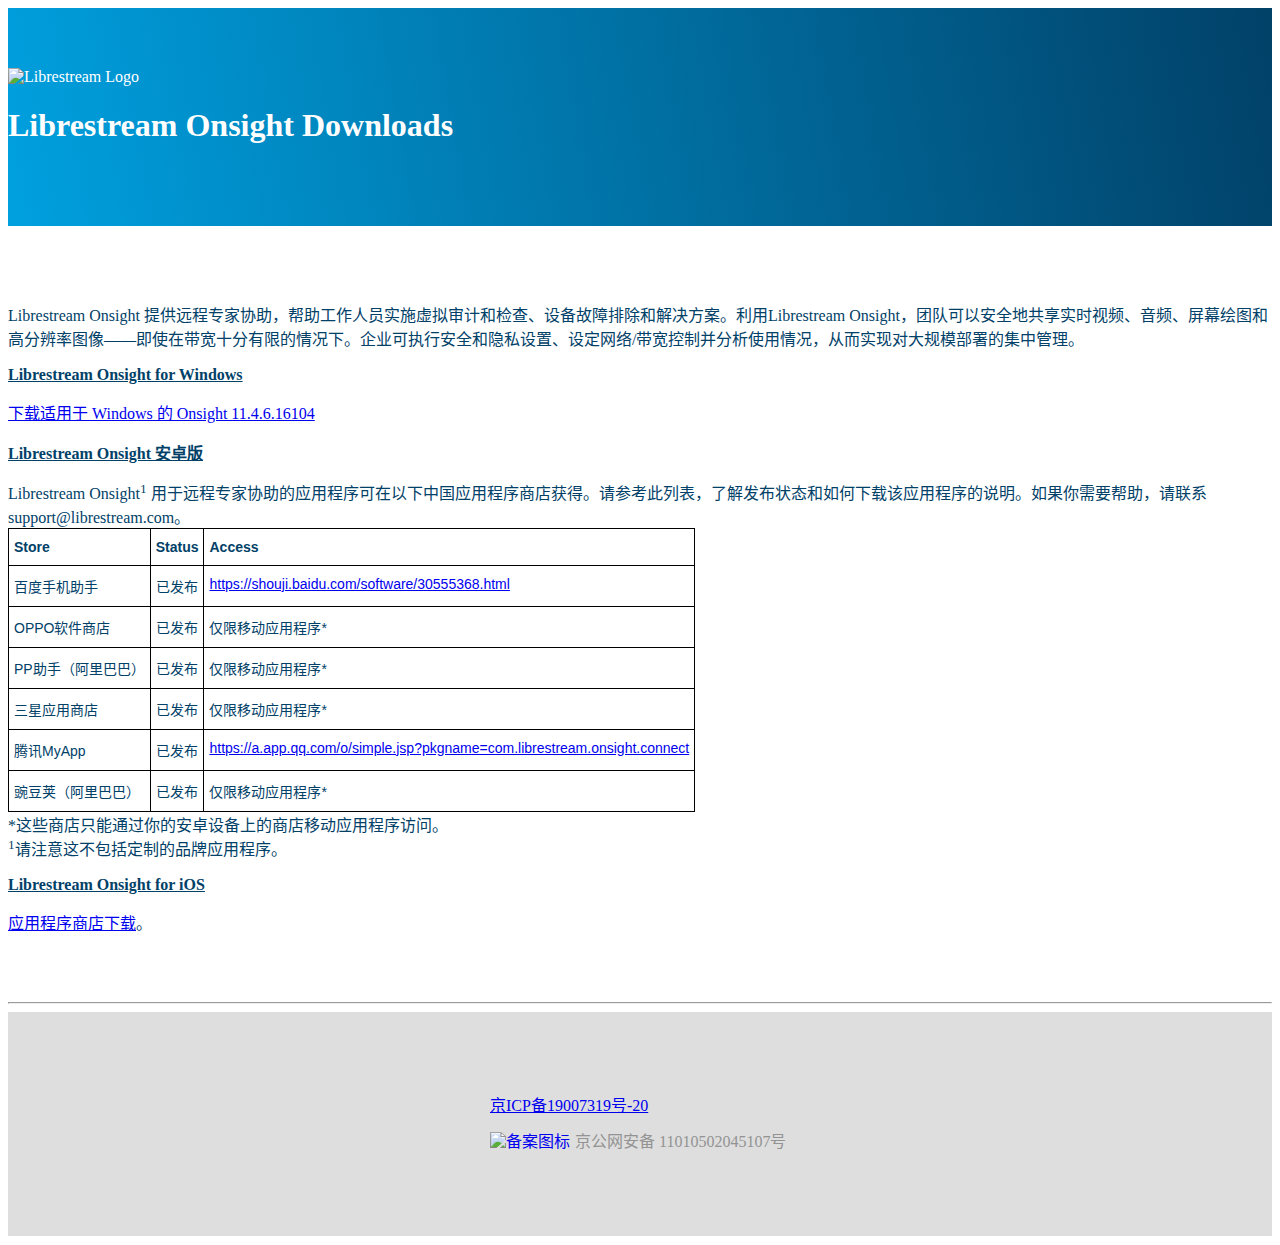
==== downloads/index.html @ 4528b813 "Update index.html" ====
<!DOCTYPE html>
<html lang="zh-CN">
<head>
<title>Librestream Onsight Downloads</title>
<meta charset="UTF-8">
<style>
    .bg-gradient-blue {
        background: transparent linear-gradient(80deg,#00a0df,#014168) 0 0 no-repeat padding-box;
    }
    .text-white {
        color: #fff !important;
    }
    .bg-white {
        color: #014168;
    }
    .bg-white {
        background-color: #fff !important;
    }
    #footerCTAs {
        border-bottom: 1px solid #fff !important;
    }
    .text-dark {
        color: #014168 !important;
    }
    .bg-light {
        background-color: #dedede !important;
    }
    section {
        padding: 60px 0;
    }
</style>
</head>
<body>
<section class="bg-gradient-blue text-white">
<img src="../logo.png" alt="Librestream Logo" width="314" height="194"/>
<h1>Librestream Onsight Downloads</h1>
</section>
<section class="bg-white">
<p>Librestream Onsight 提供远程专家协助，帮助工作人员实施虚拟审计和检查、设备故障排除和解决方案。利用Librestream Onsight，团队可以安全地共享实时视频、音频、屏幕绘图和高分辨率图像——即使在带宽十分有限的情况下。企业可执行安全和隐私设置、设定网络/带宽控制并分析使用情况，从而实现对大规模部署的集中管理。</p>
<p><b><u>Librestream Onsight for Windows</u></b></p>
<p>
<a href="https://download.librestream.com/windows/v11.4.8.19237/Windows_Librestream_Connect_11.4.8.19237.zip">下载适用于 Windows 的 Onsight 11.4.6.16104</a>
</p>

<p><u><b>Librestream Onsight 安卓版</b></u></p>
Librestream Onsight<sup>1</sup> 用于远程专家协助的应用程序可在以下中国应用程序商店获得。请参考此列表，了解发布状态和如何下载该应用程序的说明。如果你需要帮助，请联系support@librestream.com。
<style type="text/css">
    .tg  {border-collapse:collapse;border-spacing:0;}
    .tg td{border-color:black;border-style:solid;border-width:1px;font-family:Arial, sans-serif;font-size:14px;
      overflow:hidden;padding:10px 5px;word-break:normal;}
    .tg th{border-color:black;border-style:solid;border-width:1px;font-family:Arial, sans-serif;font-size:14px;
      font-weight:normal;overflow:hidden;padding:10px 5px;word-break:normal;}
    .tg .tg-1wig{font-weight:bold;text-align:left;vertical-align:top}
    .tg .tg-0lax{text-align:left;vertical-align:top}
    </style>
    <table class="tg">
    <thead>
      <tr>
        <th class="tg-1wig">Store</th>
        <th class="tg-1wig">Status</th>
        <th class="tg-1wig">Access</th>
      </tr>
    </thead>
    <tbody>
      <tr>
        <td class="tg-0lax">百度手机助手</td>
        <td class="tg-0lax">已发布</td>
        <td class="tg-0lax"><a href="https://shouji.baidu.com/software/30555368.html" target="_blank" rel="noopener noreferrer">https://shouji.baidu.com/software/30555368.html</a></td>
      </tr>
      <tr>
        <td class="tg-0lax">OPPO软件商店</td>
        <td class="tg-0lax">已发布</td>
        <td class="tg-0lax">仅限移动应用程序*</td>
      </tr>
      <tr>
        <td class="tg-0lax">PP助手（阿里巴巴）</td>
        <td class="tg-0lax">已发布</td>
        <td class="tg-0lax">仅限移动应用程序*</td>
      </tr>
      <tr>
        <td class="tg-0lax">三星应用商店</td>
        <td class="tg-0lax">已发布</td>
        <td class="tg-0lax">仅限移动应用程序*</td>
      </tr>
      <tr>
        <td class="tg-0lax">腾讯MyApp</td>
        <td class="tg-0lax">已发布</td>
        <td class="tg-0lax"><a href="https://a.app.qq.com/o/simple.jsp?pkgname=com.librestream.onsight.connect" target="_blank" rel="noopener noreferrer">https://a.app.qq.com/o/simple.jsp?pkgname=com.librestream.onsight.connect</a></td>
      </tr>
      <tr>
        <td class="tg-0lax">豌豆荚（阿里巴巴）</td>
        <td class="tg-0lax">已发布</td>
        <td class="tg-0lax">仅限移动应用程序*</td>
      </tr>
    </tbody>
    </table>
*这些商店只能通过你的安卓设备上的商店移动应用程序访问。
<br>
<sup>1</sup>请注意这不包括定制的品牌应用程序。

<p><b><u>Librestream Onsight for iOS</u></b></p>
<a href="https://apps.apple.com/cn/app/id549869784">应用程序商店下载</a>。

</section>
<hr>
<section id="footerCTAs" class="bg-light text-dark">
<footer>
    
    <div style="width:300px;margin:0 auto; padding:20px 0;"> <a href="https://beian.miit.gov.cn/#/Integrated/index">京ICP备19007319号-20</a><p></p><p></p><a target="_blank" href="http://www.beian.gov.cn/portal/registerSystemInfo?recordcode=11010502045107" style="display:inline-block;text-decoration:none;height:20px;line-height:20px;"><img src="../备案图标.png" alt="备案图标" style="float:left;"/><p style="float:left;height:20px;line-height:20px;margin: 0px 0px 0px 5px; color:#939393;">京公网安备 11010502045107号</p></a> </div>

</footer>
</section>
</body>
</html>
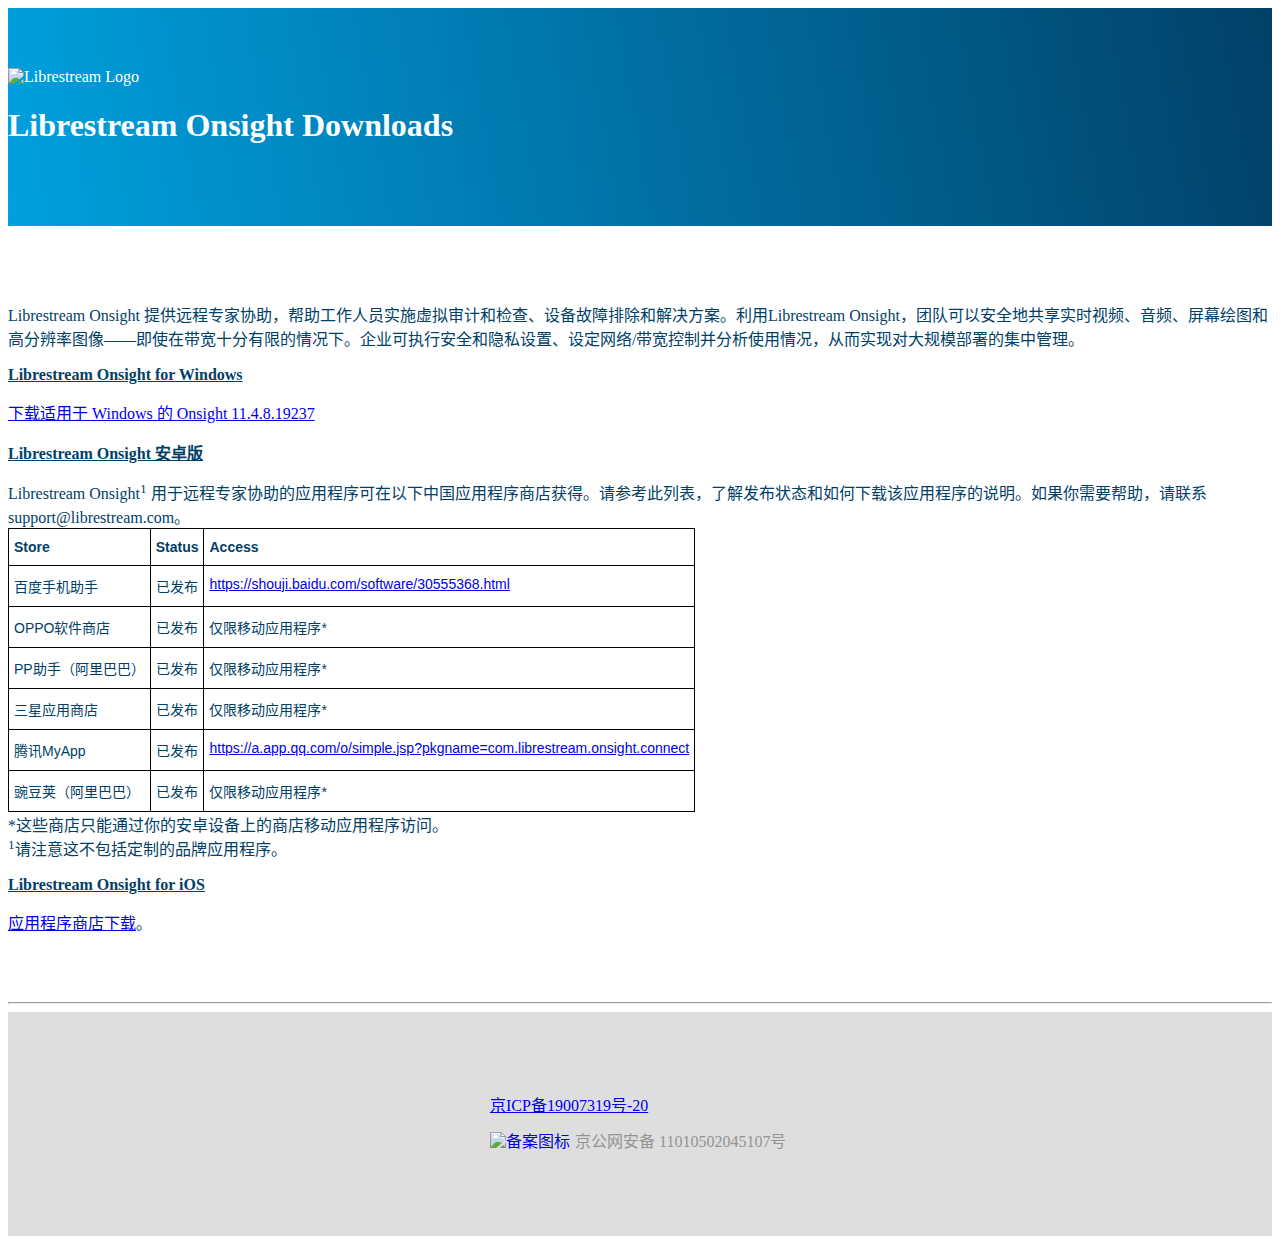
==== commit b55da7b7: "Update index.html" ====
--- a/downloads/index.html
+++ b/downloads/index.html
@@ -39,7 +39,7 @@
 <p>Librestream Onsight 提供远程专家协助，帮助工作人员实施虚拟审计和检查、设备故障排除和解决方案。利用Librestream Onsight，团队可以安全地共享实时视频、音频、屏幕绘图和高分辨率图像——即使在带宽十分有限的情况下。企业可执行安全和隐私设置、设定网络/带宽控制并分析使用情况，从而实现对大规模部署的集中管理。</p>
 <p><b><u>Librestream Onsight for Windows</u></b></p>
 <p>
-<a href="https://download.librestream.com/windows/v11.4.8.19237/Windows_Librestream_Connect_11.4.8.19237.zip">下载适用于 Windows 的 Onsight 11.4.6.16104</a>
+<a href="https://download.librestream.com/windows/v11.4.8.19237/Windows_Librestream_Connect_11.4.8.19237.zip">下载适用于 Windows 的 Onsight 11.4.8.19237</a>
 </p>
 
 <p><u><b>Librestream Onsight 安卓版</b></u></p>
